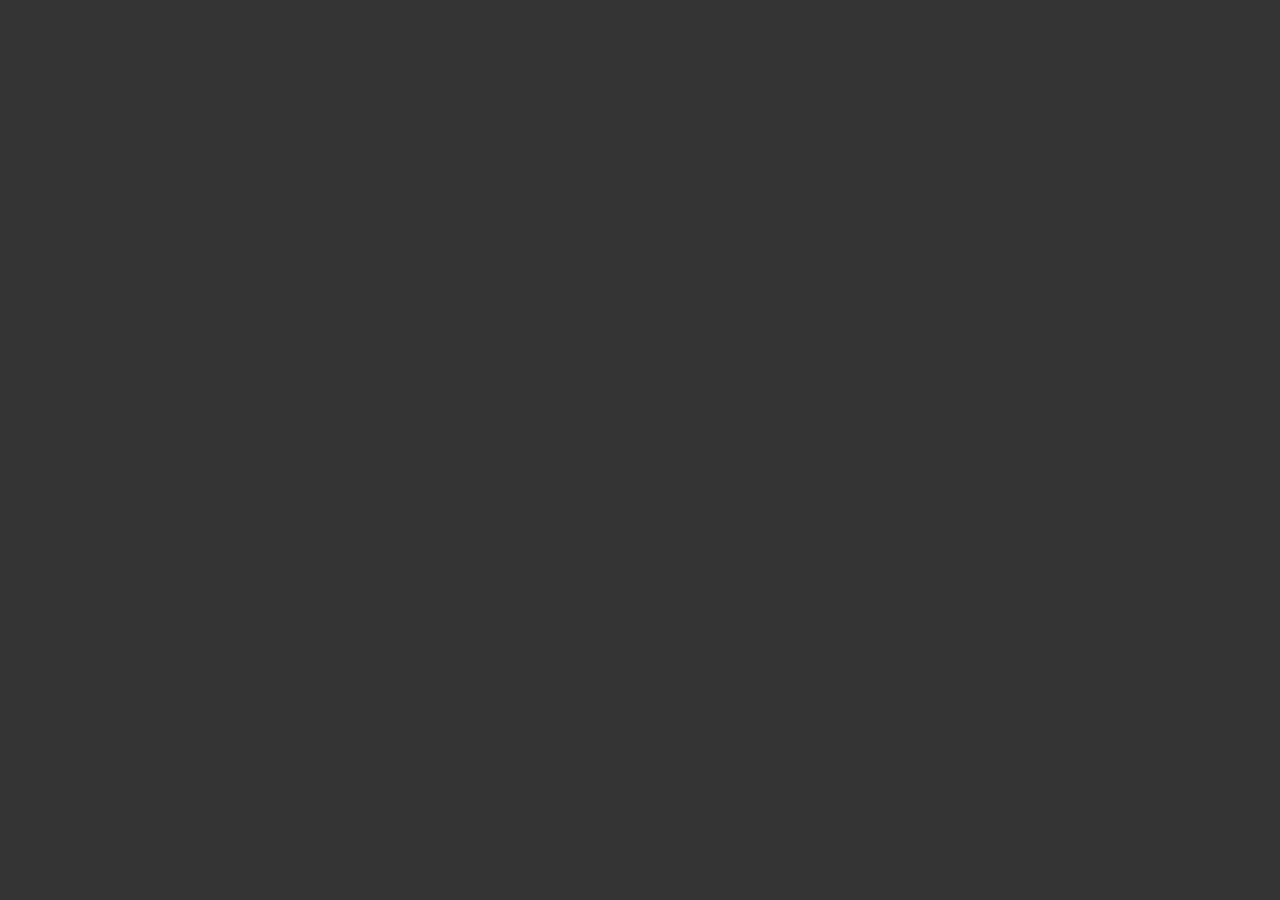
==== breadth-first/index.html @ f235b7c1 "Graph and breadth-first search implementation" ====
<!DOCTYPE HTML PUBLIC "-//W3C//DTD HTML 4.01 Transitional//EN"
        "http://www.w3.org/TR/html4/loose.dtd">
<html>
<head>
    <title>Szélességi bejárás</title>

    <link rel="stylesheet" type="text/css" href="graph.css" />

    <script src="../lib/raphael/raphael.js"></script>
    <script src="../lib/raphael/plugins/raphael.connection.js"></script>
    <script src="../lib/Slots.js"></script>
    <script src="../lib/ConsoleUI.js"></script>
    <script src="../lib/UID.js"></script>
    <script src="Graph.js"></script>
    <script src="BreadthFirst.js"></script>

    <script type="text/javascript">
        var     g = new Graph(), ns = [], es = [];

        for (var i = 0; i < 5; i++) ns.push(g.newNode());
        g.connect(ns[0], ns[1]);
        g.connect(ns[0], ns[2]);
        g.connect(ns[2], ns[3]);
        g.connect(ns[3], ns[4]);
        g.connect(ns[4], ns[0]);
        
        var b = new BreadthFirst(ns[0]);

        new ConsoleUI(g);
        new ConsoleUI(b);

    </script>
</head>
<body>

</body>
</html>
---- breadth-first/graph.css ----
body {
    background-color: #333;
    color: #fff;
}
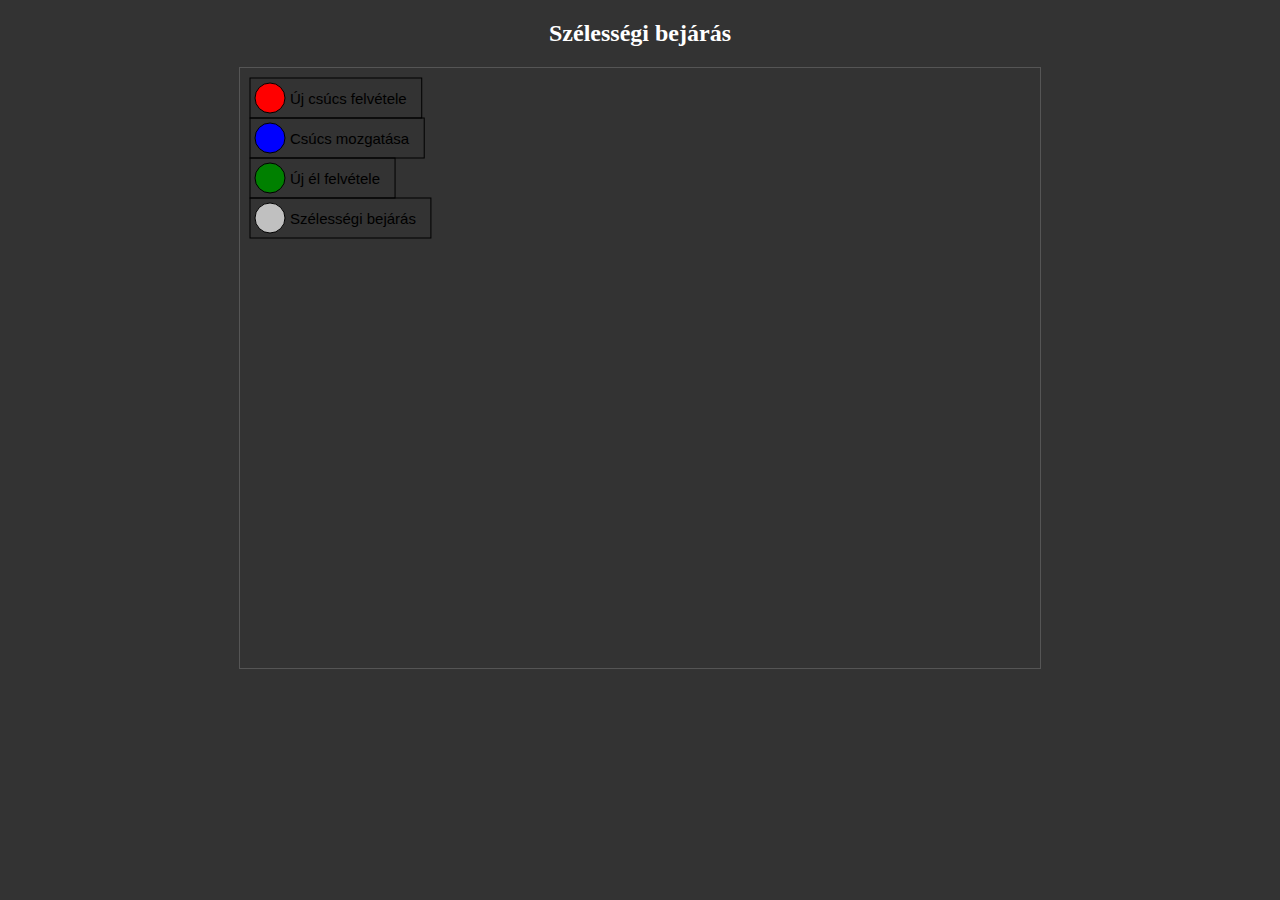
==== commit 6bae2591: "Simple breadth-first search UI" ====
--- a/breadth-first/index.html
+++ b/breadth-first/index.html
@@ -3,8 +3,11 @@
 <html>
 <head>
     <title>Szélességi bejárás</title>
+    <meta http-equiv="Content-Type" content="text/html;charset=utf-8" >
 
     <link rel="stylesheet" type="text/css" href="graph.css" />
+
+    <script src="../lib/jquery-1.5.min.js"></script>
 
     <script src="../lib/raphael/raphael.js"></script>
     <script src="../lib/raphael/plugins/raphael.connection.js"></script>
@@ -12,26 +15,22 @@
     <script src="../lib/ConsoleUI.js"></script>
     <script src="../lib/UID.js"></script>
     <script src="Graph.js"></script>
+    <script src="GraphUI.js"></script>
     <script src="BreadthFirst.js"></script>
 
     <script type="text/javascript">
-        var     g = new Graph(), ns = [], es = [];
-
-        for (var i = 0; i < 5; i++) ns.push(g.newNode());
-        g.connect(ns[0], ns[1]);
-        g.connect(ns[0], ns[2]);
-        g.connect(ns[2], ns[3]);
-        g.connect(ns[3], ns[4]);
-        g.connect(ns[4], ns[0]);
-        
-        var b = new BreadthFirst(ns[0]);
+        var     g = new Graph();
 
         new ConsoleUI(g);
-        new ConsoleUI(b);
+
+        window.onload = function() {
+            new GraphUI('holder', 800, 600, g);
+        }
 
     </script>
 </head>
 <body>
-
+<h2>Szélességi bejárás</h2>
+<div id="holder"><div class="graph"></div></div>
 </body>
 </html>--- a/breadth-first/graph.css
+++ b/breadth-first/graph.css
@@ -1,4 +1,14 @@
 body {
     background-color: #333;
     color: #fff;
+}
+
+#holder {
+    display: block;
+    margin: auto;
+    border: 1px solid #555;
+}
+
+h2 {
+    text-align: center;
 }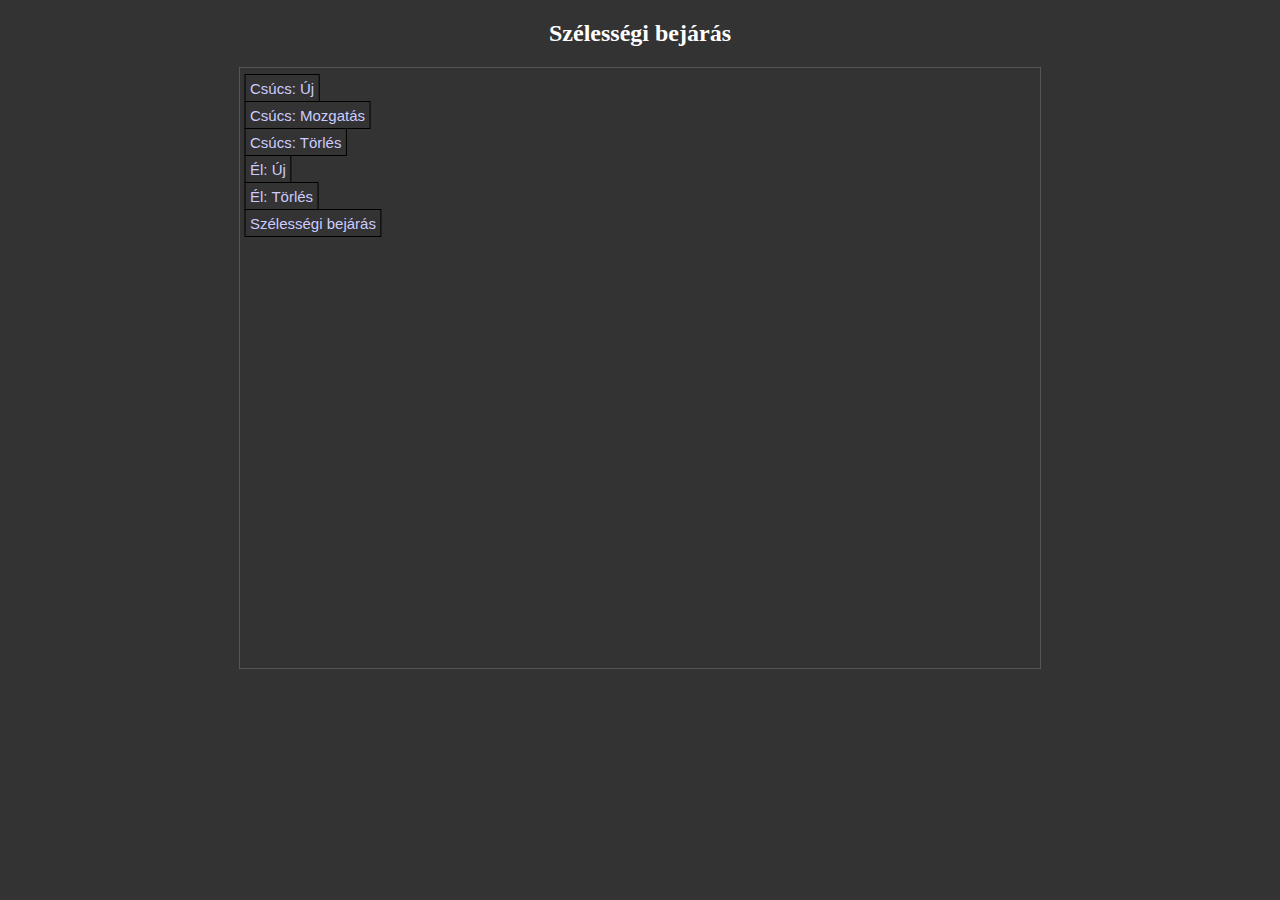
==== commit 0e732ec5: "Graph tools modularized" ====
--- a/breadth-first/index.html
+++ b/breadth-first/index.html
@@ -16,15 +16,27 @@
     <script src="../lib/UID.js"></script>
     <script src="Graph.js"></script>
     <script src="GraphUI.js"></script>
+    <script src="tools/CreateNode.js"></script>
+    <script src="tools/MoveNode.js"></script>
+    <script src="tools/CreateEdge.js"></script>
     <script src="BreadthFirst.js"></script>
+    <script src="tools/BreadthFirst.js"></script>
+    <script src="tools/DeleteNode.js"></script>
+    <script src="tools/DeleteEdge.js"></script>
 
     <script type="text/javascript">
         var     g = new Graph();
 
-        new ConsoleUI(g);
+        //new ConsoleUI(g);
 
         window.onload = function() {
-            new GraphUI('holder', 800, 600, g);
+            var ui = new GraphUI('holder', 800, 600, g);
+            ui.addTool(CreateNodeTool);
+            ui.addTool(MoveNodeTool);
+            ui.addTool(DeleteNodeTool);
+            ui.addTool(CreateEdgeTool);
+            ui.addTool(DeleteEdgeTool);
+            ui.addTool(BreadthFirstTool);
         }
 
     </script>
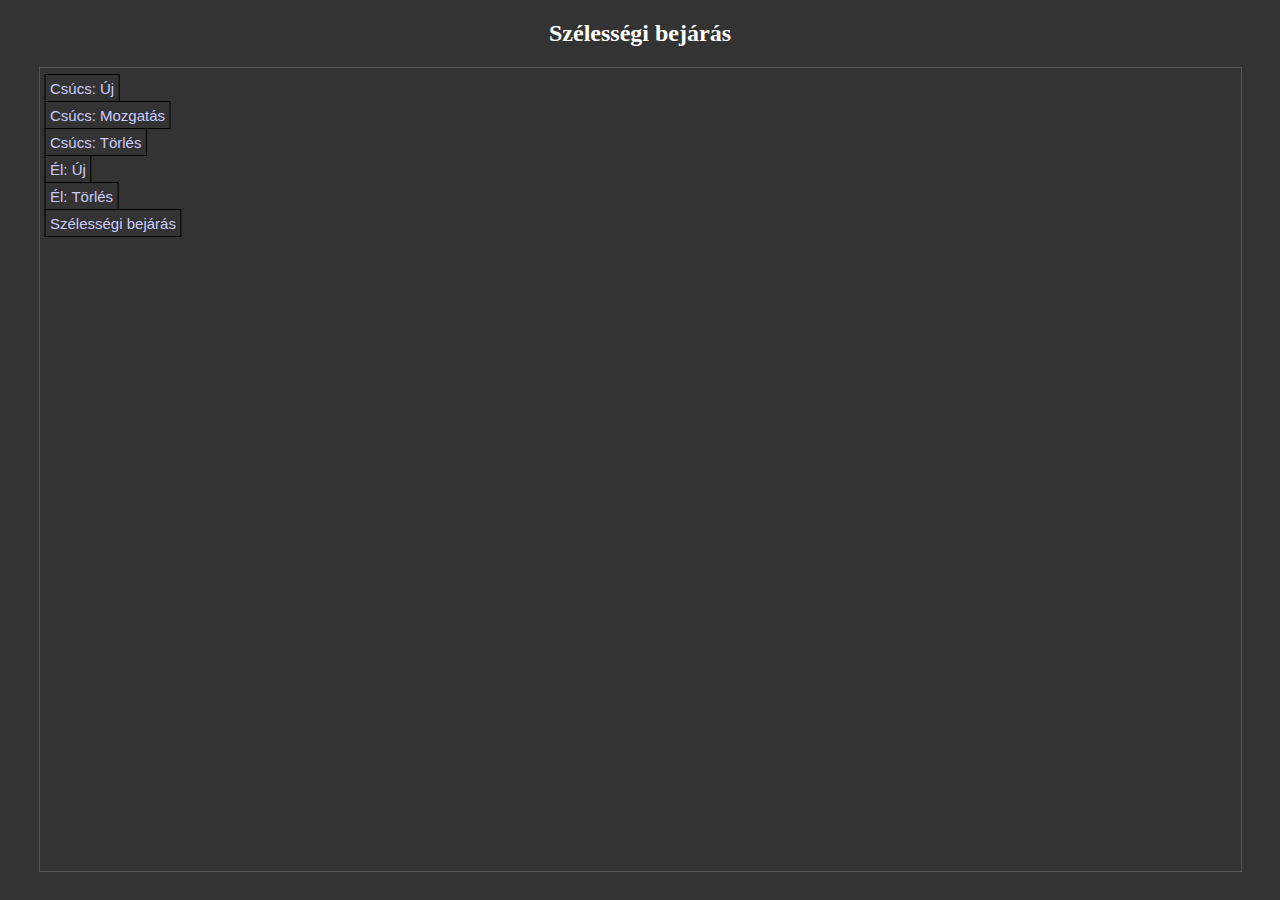
==== commit eb853da7: "Set app size on startup; remove node text with the node" ====
--- a/breadth-first/index.html
+++ b/breadth-first/index.html
@@ -30,7 +30,10 @@
         //new ConsoleUI(g);
 
         window.onload = function() {
-            var ui = new GraphUI('holder', 800, 600, g);
+            var holder = $('#holder'), width = holder.width(),
+                    height =$(window).height() - holder.offset().top - 30;
+
+            var ui = new GraphUI('holder', width, height, g);
             ui.addTool(CreateNodeTool);
             ui.addTool(MoveNodeTool);
             ui.addTool(DeleteNodeTool);
--- a/breadth-first/graph.css
+++ b/breadth-first/graph.css
@@ -4,6 +4,7 @@
 }
 
 #holder {
+    width: 95%;
     display: block;
     margin: auto;
     border: 1px solid #555;
@@ -11,4 +12,4 @@
 
 h2 {
     text-align: center;
-}+}
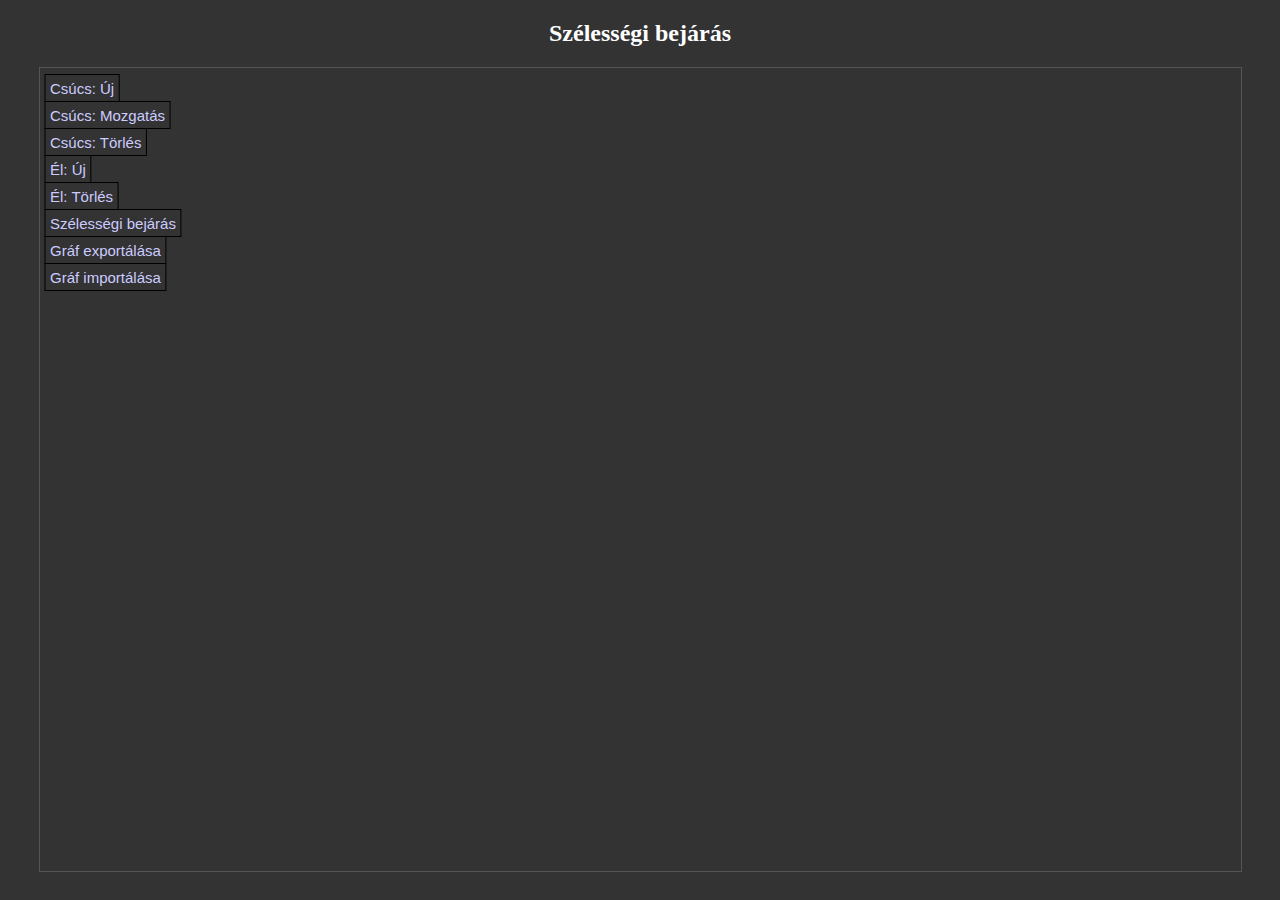
==== commit 3af7c17a: "Export, import graphs" ====
--- a/breadth-first/index.html
+++ b/breadth-first/index.html
@@ -8,21 +8,30 @@
     <link rel="stylesheet" type="text/css" href="graph.css" />
 
     <script src="../lib/jquery-1.5.min.js"></script>
+    <script src="../lib/jquery.json-2.2.min.js"></script>
 
     <script src="../lib/raphael/raphael.js"></script>
     <script src="../lib/raphael/plugins/raphael.connection.js"></script>
+
+    <script src="../lib/Lang.js"></script>
     <script src="../lib/Slots.js"></script>
     <script src="../lib/ConsoleUI.js"></script>
     <script src="../lib/UID.js"></script>
+
     <script src="Graph.js"></script>
     <script src="GraphUI.js"></script>
     <script src="tools/CreateNode.js"></script>
     <script src="tools/MoveNode.js"></script>
     <script src="tools/CreateEdge.js"></script>
+    <script src="tools/DeleteNode.js"></script>
+    <script src="tools/DeleteEdge.js"></script>
+
     <script src="BreadthFirst.js"></script>
     <script src="tools/BreadthFirst.js"></script>
-    <script src="tools/DeleteNode.js"></script>
-    <script src="tools/DeleteEdge.js"></script>
+
+    <script src="GraphSerializer.js"></script>
+    <script src="tools/Save.js"></script>
+    <script src="tools/Load.js"></script>
 
     <script type="text/javascript">
         var     g = new Graph();
@@ -40,12 +49,14 @@
             ui.addTool(CreateEdgeTool);
             ui.addTool(DeleteEdgeTool);
             ui.addTool(BreadthFirstTool);
+            ui.addTool(SaveTool);
+            ui.addTool(LoadTool);
         }
 
     </script>
 </head>
 <body>
 <h2>Szélességi bejárás</h2>
-<div id="holder"><div class="graph"></div></div>
+<div id="holder"></div>
 </body>
 </html>--- a/breadth-first/graph.css
+++ b/breadth-first/graph.css
@@ -10,6 +10,30 @@
     border: 1px solid #555;
 }
 
+#holder div.dialog {
+    width: 80%;
+    margin: auto;
+}
+
+#holder div.dialog code, #holder div.dialog textarea {
+    display: block;
+    width: 60%;
+    margin: auto;
+    border: 2px solid white;
+    background-color: #666;
+    color: white;
+    padding: 8px;
+}
+
+#holder div.dialog textarea {
+    height: 300px
+}
+
+#holder div.dialog input {
+    margin-top: 15px;
+    height: 50px;
+}
+
 h2 {
     text-align: center;
 }
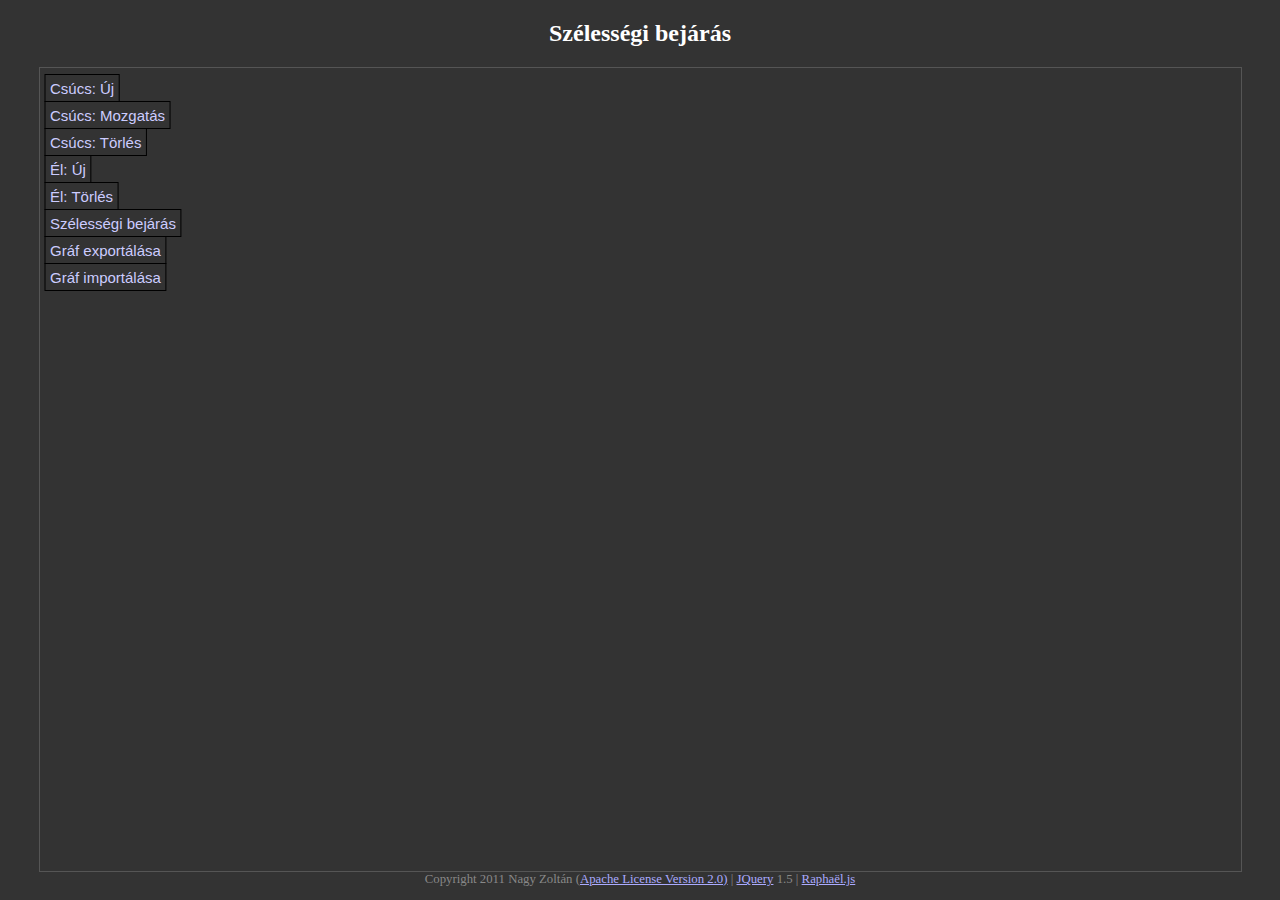
==== commit 6bff0b12: "Added license info, refactor" ====
--- a/breadth-first/index.html
+++ b/breadth-first/index.html
@@ -5,7 +5,7 @@
     <title>Szélességi bejárás</title>
     <meta http-equiv="Content-Type" content="text/html;charset=utf-8" >
 
-    <link rel="stylesheet" type="text/css" href="graph.css" />
+    <link rel="stylesheet" type="text/css" href="../lib/graph/graph.css" />
 
     <script src="../lib/jquery-1.5.min.js"></script>
     <script src="../lib/jquery.json-2.2.min.js"></script>
@@ -18,20 +18,20 @@
     <script src="../lib/ConsoleUI.js"></script>
     <script src="../lib/UID.js"></script>
 
-    <script src="Graph.js"></script>
-    <script src="GraphUI.js"></script>
-    <script src="tools/CreateNode.js"></script>
-    <script src="tools/MoveNode.js"></script>
-    <script src="tools/CreateEdge.js"></script>
-    <script src="tools/DeleteNode.js"></script>
-    <script src="tools/DeleteEdge.js"></script>
+    <script src="../lib/graph/Graph.js"></script>
+    <script src="../lib/graph/GraphUI.js"></script>
+    <script src="../lib/graph/tools/CreateNode.js"></script>
+    <script src="../lib/graph/tools/MoveNode.js"></script>
+    <script src="../lib/graph/tools/CreateEdge.js"></script>
+    <script src="../lib/graph/tools/DeleteNode.js"></script>
+    <script src="../lib/graph/tools/DeleteEdge.js"></script>
 
     <script src="BreadthFirst.js"></script>
     <script src="tools/BreadthFirst.js"></script>
 
-    <script src="GraphSerializer.js"></script>
-    <script src="tools/Save.js"></script>
-    <script src="tools/Load.js"></script>
+    <script src="../lib/graph/GraphSerializer.js"></script>
+    <script src="../lib/graph/tools/Save.js"></script>
+    <script src="../lib/graph/tools/Load.js"></script>
 
     <script type="text/javascript">
         var     g = new Graph();
@@ -57,6 +57,12 @@
 </head>
 <body>
 <h2>Szélességi bejárás</h2>
-<div id="holder"></div>
+<div id="holder">
+
+</div>
+    <div class="copyright">Copyright 2011 Nagy Zoltán (<a href="/LICENSE">Apache License Version 2.0)</a>
+        | <a href="http://jquery.org">JQuery</a> 1.5
+        | <a href="http://raphaeljs.com/">Raphaël.js</a>
+    </div>
 </body>
 </html>--- a/lib/graph/graph.css
+++ b/lib/graph/graph.css
@@ -0,0 +1,73 @@
+/**
+ * @package Graph
+ * @file graph.css
+ * @author Nagy Zoltán (NAZRAAI.ELTE) <abesto0@gmail.com>
+ * @license Apache License, Version 2.0
+ *
+ * Simple stylesheet for GraphUI
+ *
+ * Copyright 2011 Nagy Zoltán
+ * Licensed under the Apache License, Version 2.0 (the "License");
+ * you may not use this file except in compliance with the License.
+ * You may obtain a copy of the License at
+ *
+ *     http://www.apache.org/licenses/LICENSE-2.0
+ *
+ * Unless required by applicable law or agreed to in writing, software
+ * distributed under the License is distributed on an "AS IS" BASIS,
+ * WITHOUT WARRANTIES OR CONDITIONS OF ANY KIND, either express or implied.
+ * See the License for the specific language governing permissions and
+ * limitations under the License.
+ */
+
+body {
+    background-color: #333;
+    color: #fff;
+}
+
+#holder {
+    width: 95%;
+    display: block;
+    margin: auto;
+    border: 1px solid #555;
+}
+
+#holder div.dialog {
+    width: 80%;
+    margin: auto;
+}
+
+#holder div.dialog code, #holder div.dialog textarea {
+    display: block;
+    width: 60%;
+    margin: auto;
+    border: 2px solid white;
+    background-color: #666;
+    color: white;
+    padding: 8px;
+}
+
+#holder div.dialog textarea {
+    height: 300px
+}
+
+#holder div.dialog input {
+    margin-top: 15px;
+    height: 50px;
+}
+
+h2 {
+    text-align: center;
+}
+
+div.copyright {
+    bottom: 5px;
+    text-align: center;
+    font-size: .8em;
+    text-decoration: none;
+    color: #888;
+}
+
+div.copyright a {
+    color: #aaf;
+}